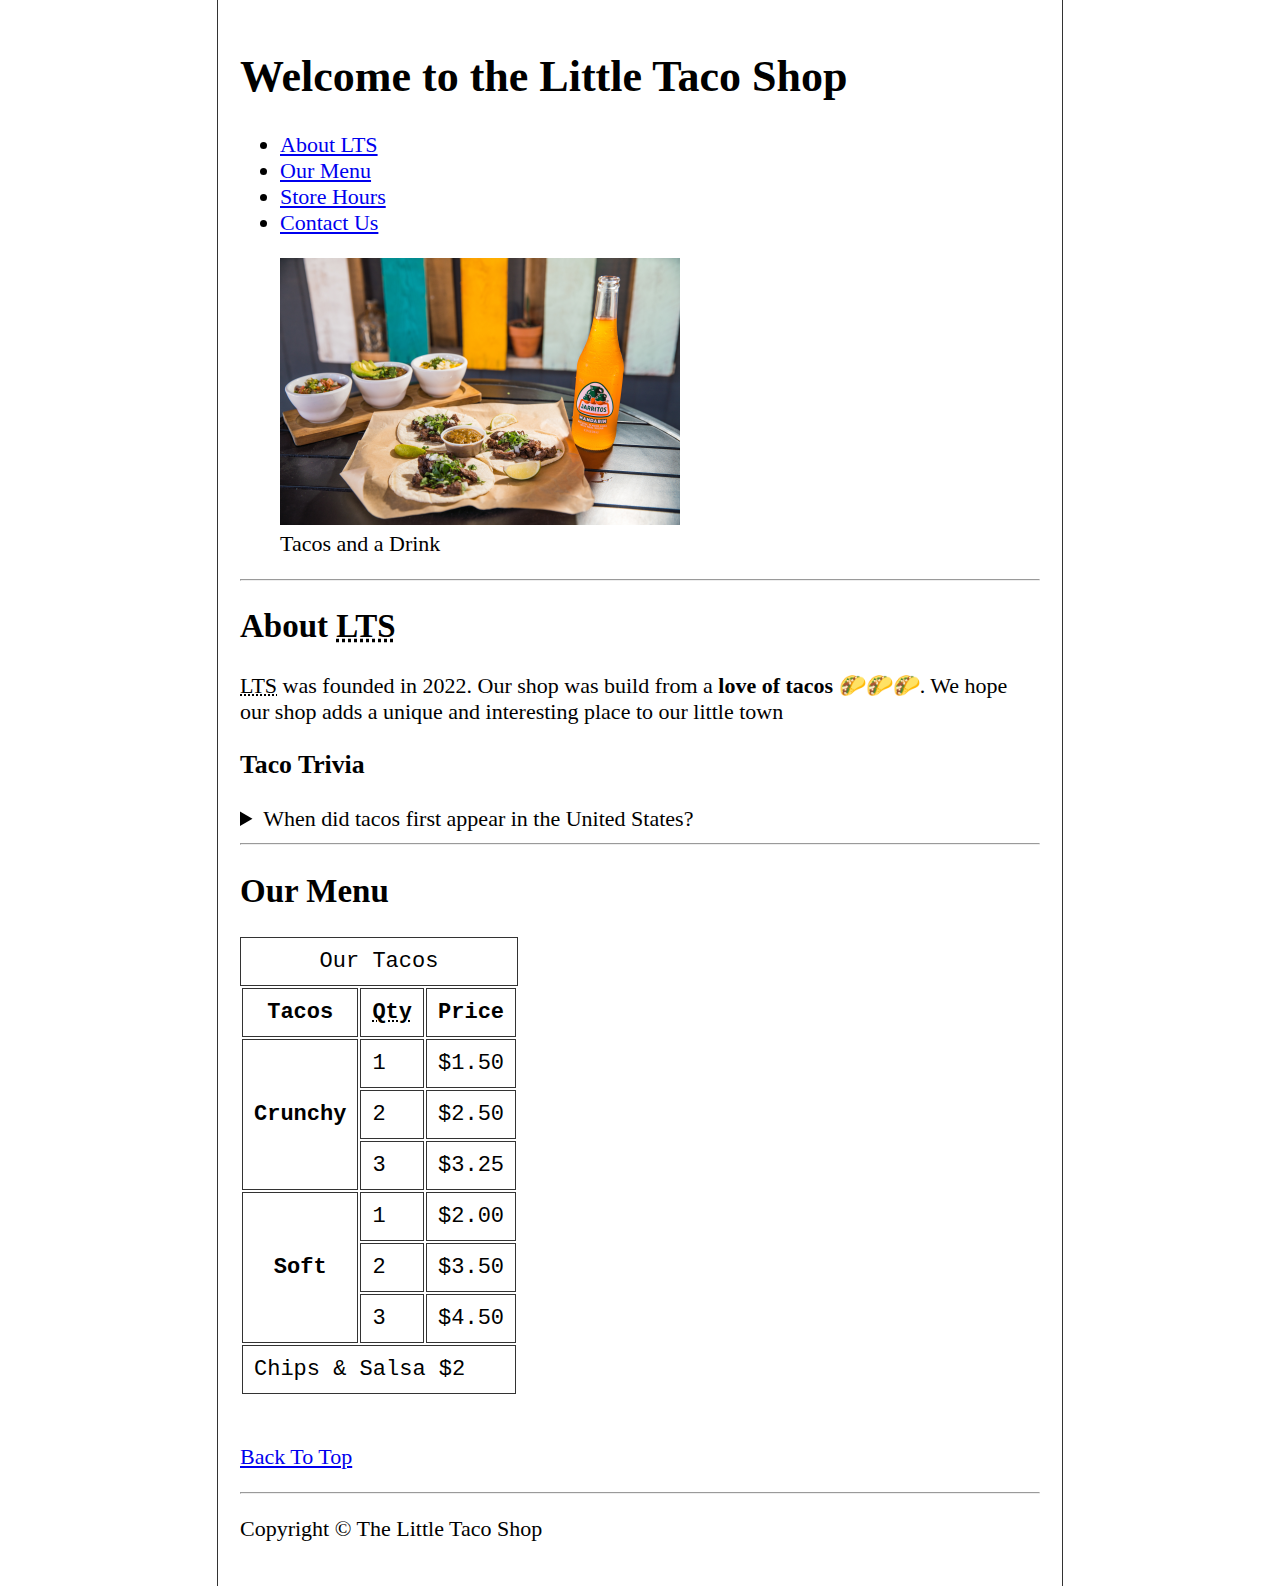
==== index.html @ 12c857bf "Test Commit" ====
<!DOCTYPE html>
<html lang="en">
<head>
  <meta charset="UTF-8">
  <meta http-equiv="X-UA-Compatible" content="IE=edge">
  <meta name="viewport" content="width=device-width, initial-scale=1.0">
  <meta name="author" content="Radoslav Kolev">
  <meta name="description" content="This page is the home page for the Taco shop">
  <meta name="keywords" content="Taco, Shop, Website, Tutorial, HTML">
  <link rel="shortcut icon" href="images/taco-icon.ico" type="image/x-icon">
  <link rel="stylesheet" href="styles/style.css">
  <title>Home Page</title>
</head>
<body>
  <!-- Header -->
  <header>
    <h1>Welcome to the Little Taco Shop</h1>
    <nav>
      <ul>
        <li>
          <a href="#about">
            About <abbr title="Little Taco Shop">LTS</abbr>
          </a>
        </li>
        <li>
          <a href="#menu">Our Menu</a>
        </li>
        <li>
          <a href="hours.html">Store Hours</a>
        </li>
        <li>
          <a href="contact.html">Contact Us</a>
        </li>
      </ul>
    </nav>

    <figure>
      <img src="images/tacos-and-drink.png" alt="Tacos and a Drink" title="We love tacos!" width="400" height="267">
      <figcaption>Tacos and a Drink</figcaption>
    </figure>
  </header>

  <!-- Main content -->
  <hr>
  <main>
    <article id="about">
      <h2>
        About <abbr title="Little Taco Shop">LTS</abbr>
      </h2>
      <p>
        <abbr title="Little Taco Shop">LTS</abbr> was founded in <time datetime="2022">2022</time>. Our shop was build from a <strong>love of tacos</strong> 🌮🌮🌮. We hope our shop adds a unique and interesting place to our little town
      </p>
      <aside>
        <h3>Taco Trivia</h3>
        <details>
          <summary>When did tacos first appear in the United States?</summary>
          <p>
            Jeffrey M. Pilcher, taco historian and professor of history at the University of Minnesota, says the earliest mention of tacos in the United States are in a newspaper from <time datetime="1905">1905</time>. (Source: <cite>
              <a href="https://www.smithsonianmag.com/arts-culture/where-did-the-taco-come-from-81228162/" target="_blank">
                Smithsonian Magazine
              </a>
            </cite>)
          </p>
        </details>
      </aside>
    </article>

    <hr>
    <article id="menu">
      <h2>Our Menu</h2>
      <table>
        <caption>Our Tacos</caption>
        <thead>
          <tr>
            <th>Tacos</th>
            <th scope="col"><abbr title="Quantity">Qty</abbr></th>
            <th scope="col">Price</th>
          </tr>
        </thead>
        <tbody>
          <tr>
            <th scope="row" rowspan="3">Crunchy</th>
            <td>1</td>
            <td>$1.50</td>
          </tr>
          <tr>
            <td>2</td>
            <td>$2.50</td>
          </tr>
          <tr>
            <td>3</td>
            <td>$3.25</td>
          </tr>
          <tr>
            <th scope="row" rowspan="3">Soft</th>
            <td>1</td>
            <td>$2.00</td>
          </tr>
          <tr>
            <td>2</td>
            <td>$3.50</td>
          </tr>
          <tr>
            <td>3</td>
            <td>$4.50</td>
          </tr>
        </tbody>
        <tfoot>
          <tr>
            <td colspan="3">Chips &amp; Salsa $2</td>
          </tr>
        </tfoot>
      </table>
      <br>
      <p>
        <a href="#">Back To Top</a>
      </p>
    </article>
  </main>

  <!-- Footer -->
  <hr>
  <footer>
    <p>Copyright &copy; The Little Taco Shop</p>
  </footer>
</body>
</html>
---- styles/style.css ----
html {
  font-size: 22px;
}

body {
  min-height: 100vh;
  max-width: 800px;
  margin: 0 auto;
  padding: 1rem;
  border-left: 1px solid #333;
  border-right: 1px solid #333;
}

th, td, caption{
  border: 1px solid #333;
  font-family: 'Courier New', Courier, monospace;
  border-collapse: separate;
  padding: 0.5rem;
}
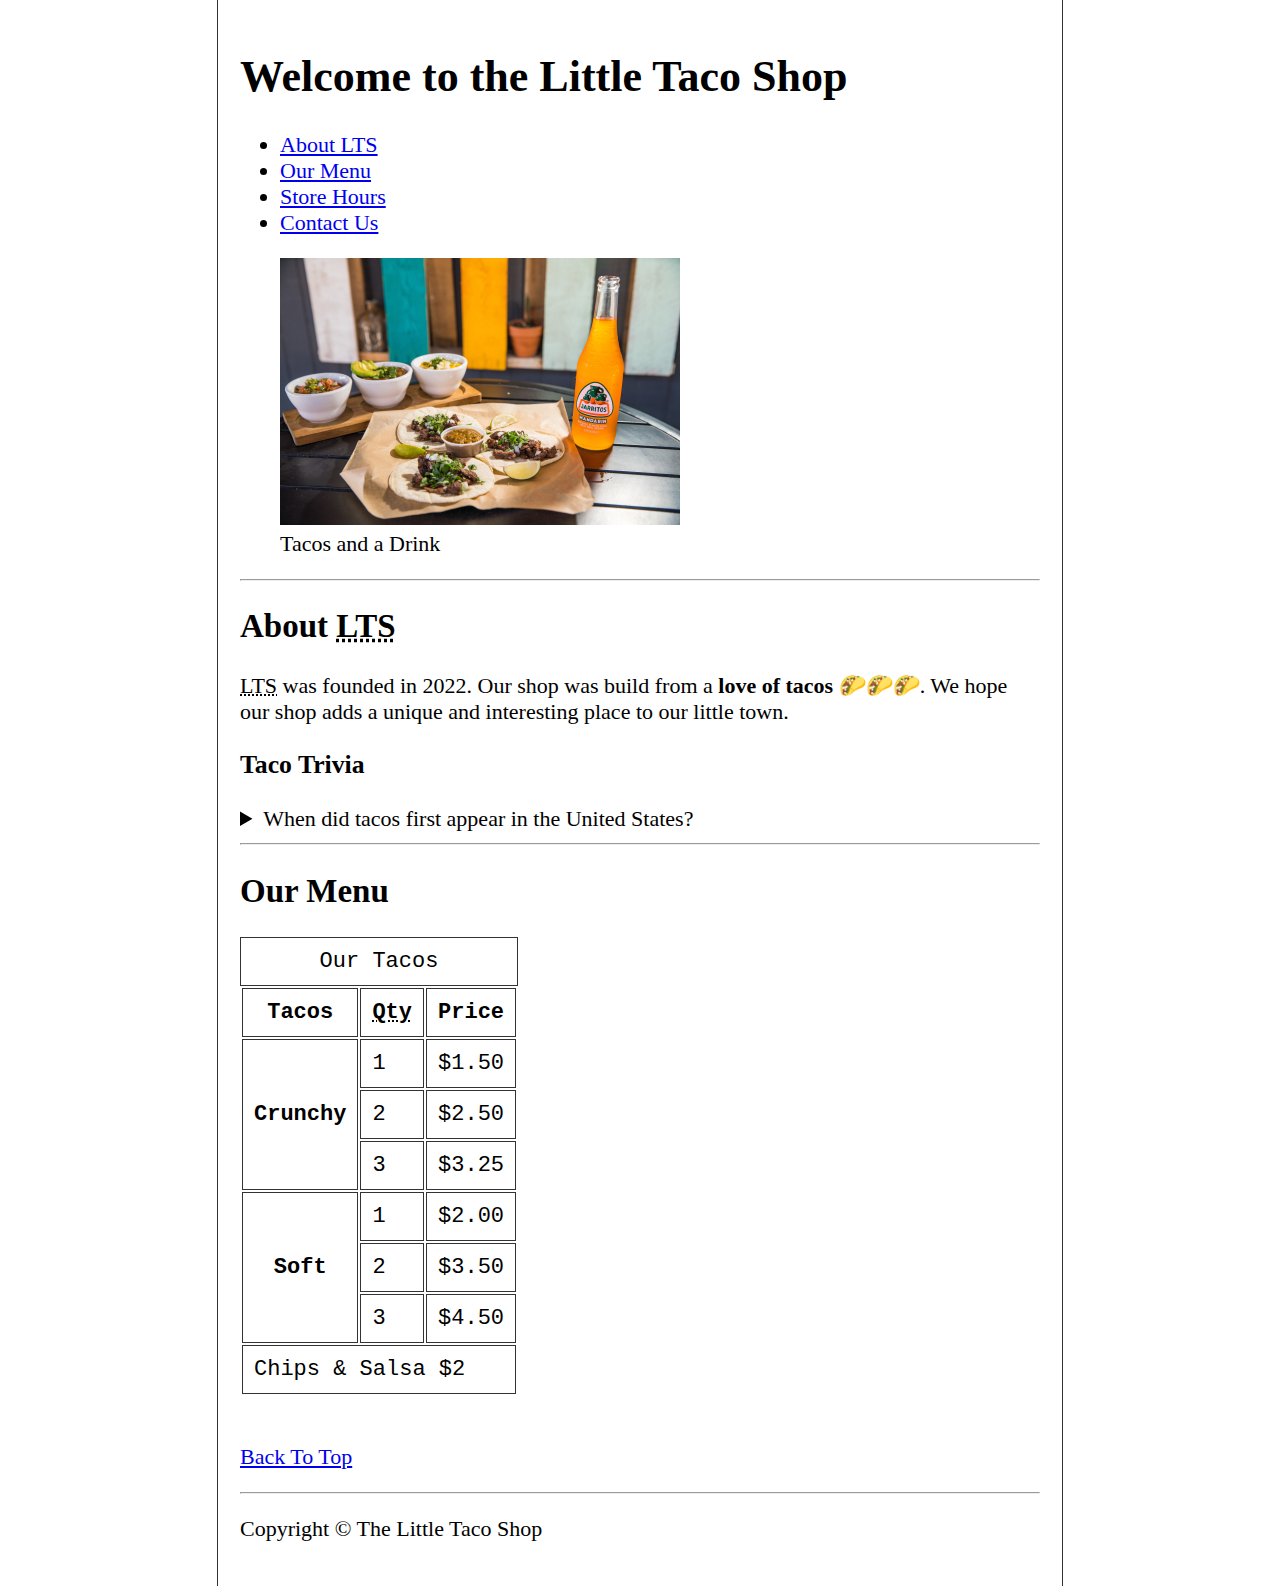
==== commit db0d9386: "Little changes to index.html" ====
--- a/index.html
+++ b/index.html
@@ -48,14 +48,18 @@
         About <abbr title="Little Taco Shop">LTS</abbr>
       </h2>
       <p>
-        <abbr title="Little Taco Shop">LTS</abbr> was founded in <time datetime="2022">2022</time>. Our shop was build from a <strong>love of tacos</strong> 🌮🌮🌮. We hope our shop adds a unique and interesting place to our little town
+        <abbr title="Little Taco Shop">LTS</abbr> was founded in <time datetime="2022">2022</time>. 
+        Our shop was build from a <strong>love of tacos</strong> 🌮🌮🌮. 
+        We hope our shop adds a unique and interesting place to our little town.
       </p>
       <aside>
         <h3>Taco Trivia</h3>
         <details>
           <summary>When did tacos first appear in the United States?</summary>
           <p>
-            Jeffrey M. Pilcher, taco historian and professor of history at the University of Minnesota, says the earliest mention of tacos in the United States are in a newspaper from <time datetime="1905">1905</time>. (Source: <cite>
+            Jeffrey M. Pilcher, taco historian and professor of history at the University of Minnesota, 
+            says the earliest mention of tacos in the United States are in a newspaper from <time datetime="1905">1905</time>. 
+            (Source: <cite>
               <a href="https://www.smithsonianmag.com/arts-culture/where-did-the-taco-come-from-81228162/" target="_blank">
                 Smithsonian Magazine
               </a>
